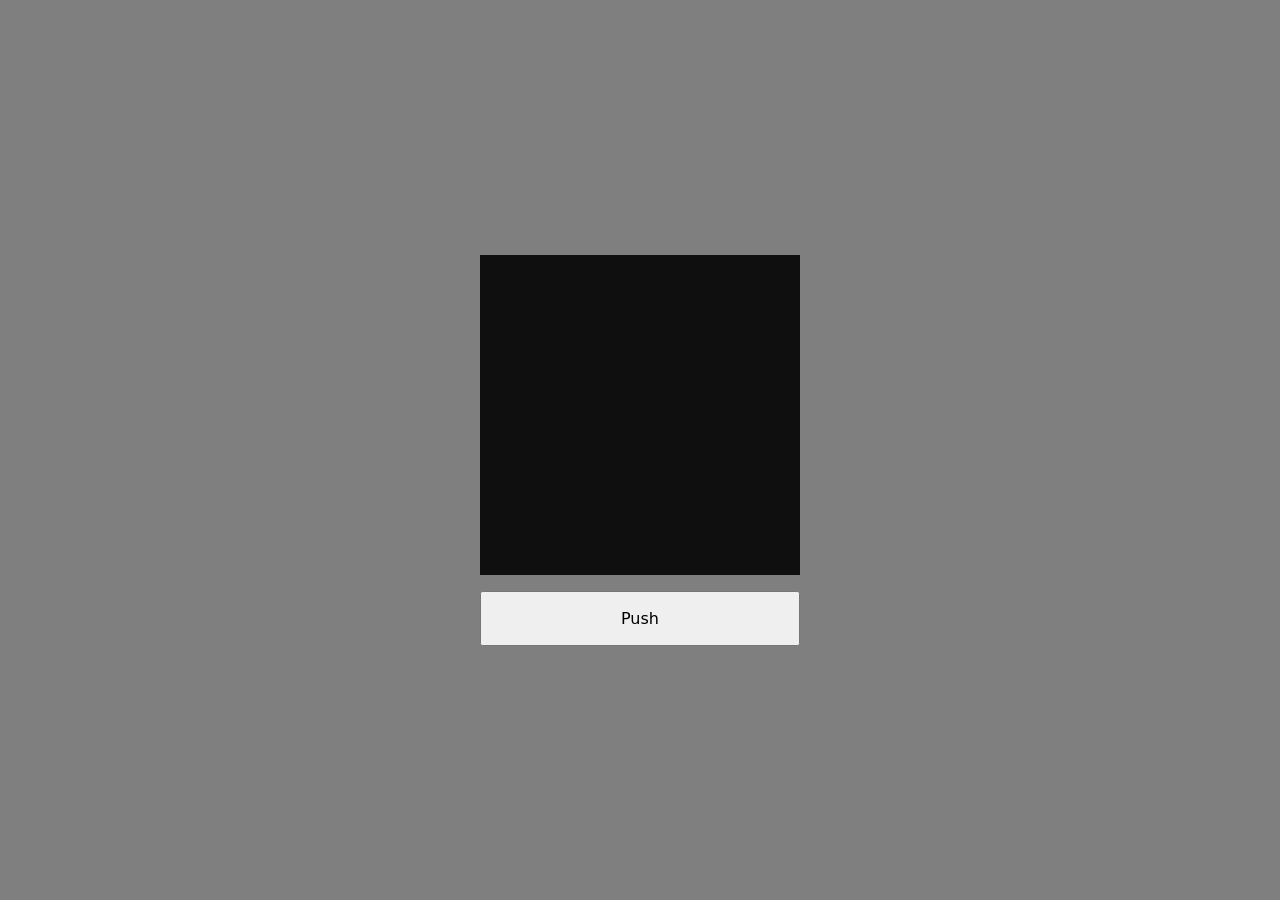
==== index.html @ 2fe8583c "init" ====
<html>
  <head>
    <link href="/static/style.css" rel="stylesheet">
  </head>
  <body>
    <main>
      <canvas width="320" height="320"></canvas>
      <button>Push</button>
    </main>
    <script src="/static/main.js"></script>
  </body>
</html>
---- static/style.css ----
body {
  margin: 0;
  background: #7f7f7f;
  display: flex
}

main {
  margin: auto;
  display: flex;
  flex-direction: column
}

button {
  font: 1rem sans;
  margin-top: 1rem;
  padding: 1rem;
}
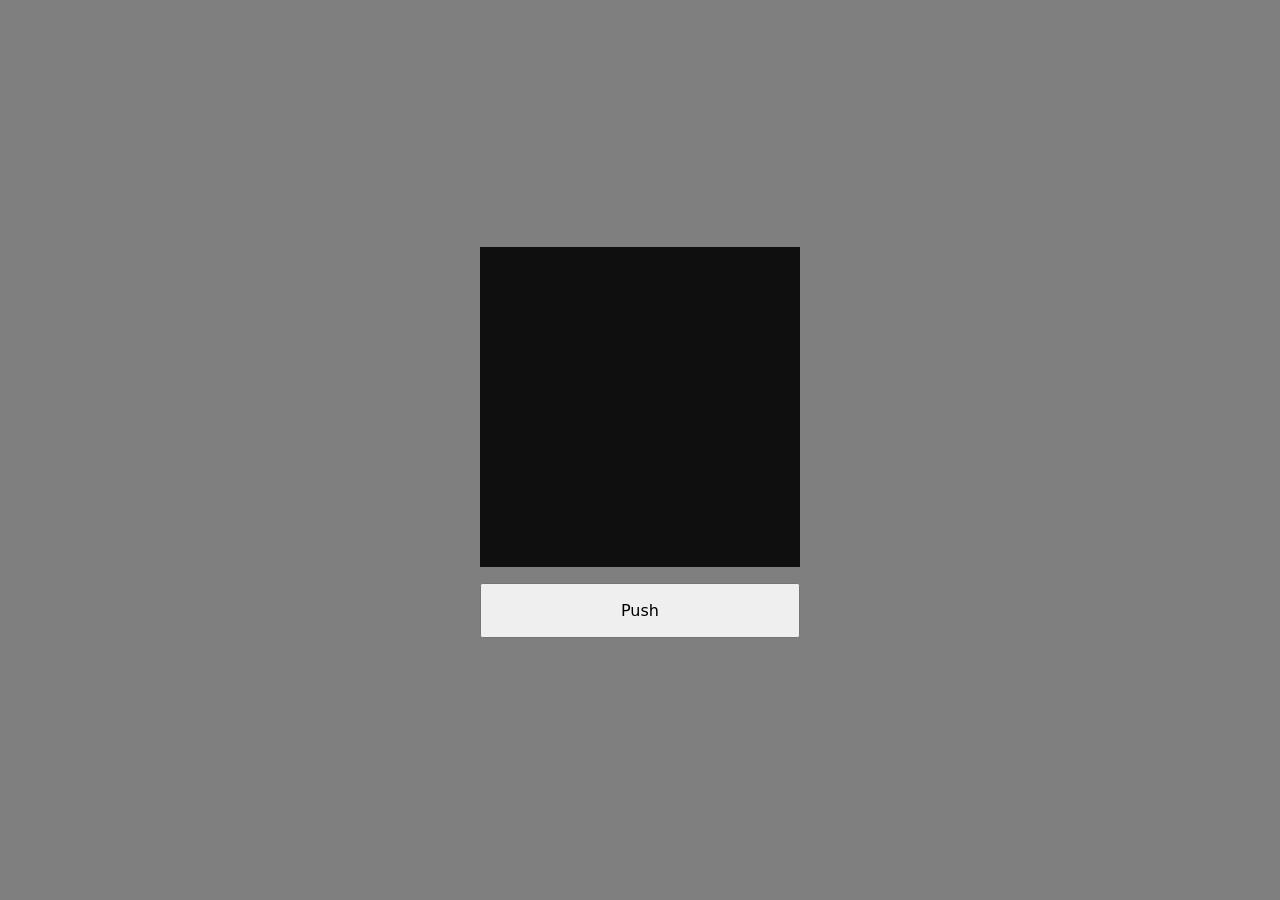
==== commit 82bfadec: "update" ====
--- a/index.html
+++ b/index.html
@@ -4,8 +4,9 @@
   </head>
   <body>
     <main>
+      <!-- <button id="screen">Fullscreen</button> -->
       <canvas width="320" height="320"></canvas>
-      <button>Push</button>
+      <button id="push">Push</button>
     </main>
     <script src="/static/main.js"></script>
   </body>
--- a/static/style.css
+++ b/static/style.css
@@ -12,6 +12,6 @@
 
 button {
   font: 1rem sans;
-  margin-top: 1rem;
+  margin: 1rem 0;
   padding: 1rem;
 }
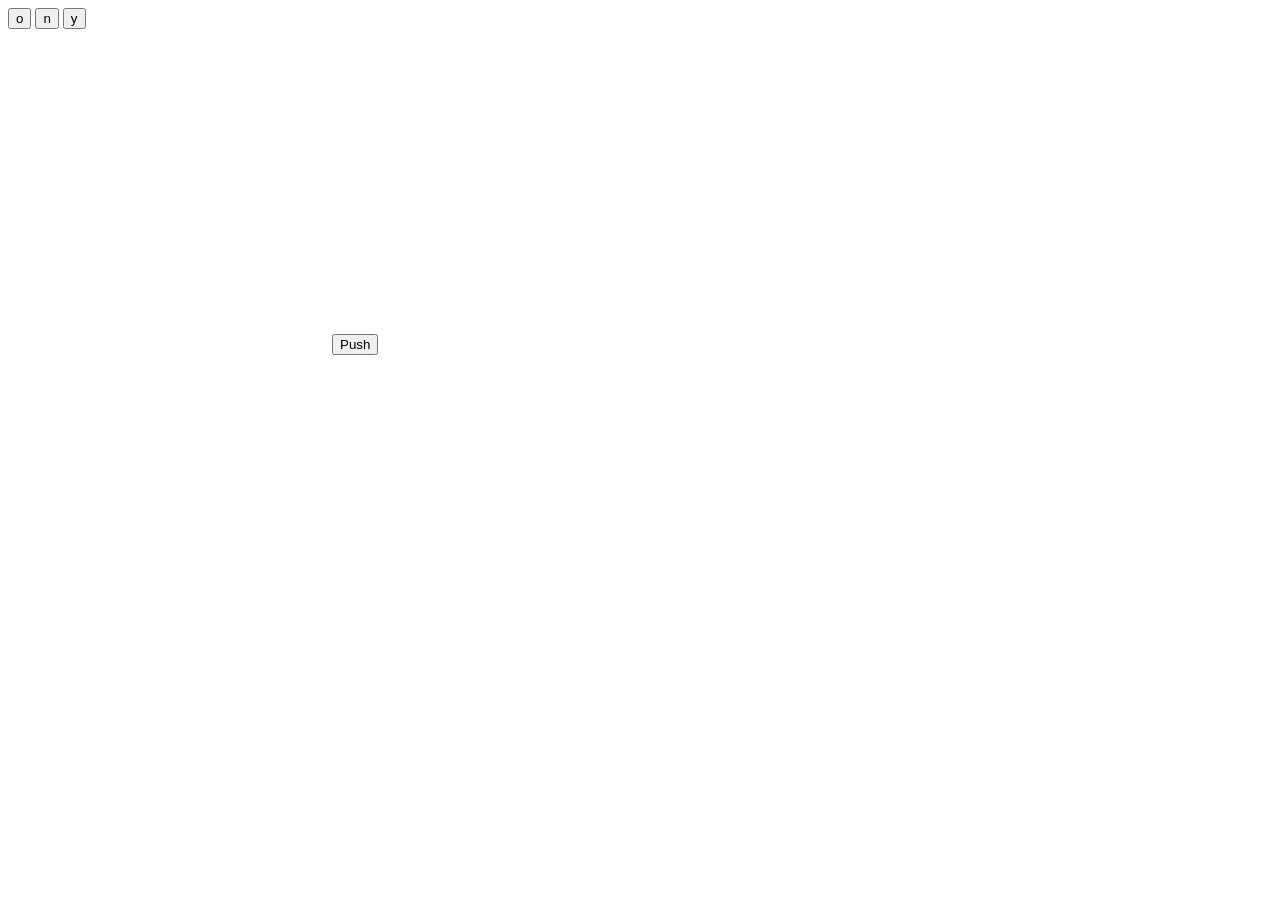
==== commit 2671bd7a: "update" ====
--- a/index.html
+++ b/index.html
@@ -5,6 +5,11 @@
   <body>
     <main>
       <!-- <button id="screen">Fullscreen</button> -->
+      <div>
+      <button id="o">o</button>
+      <button id="n">n</button>
+      <button id="y">y</button>
+      </div>
       <canvas width="320" height="320"></canvas>
       <button id="push">Push</button>
     </main>
